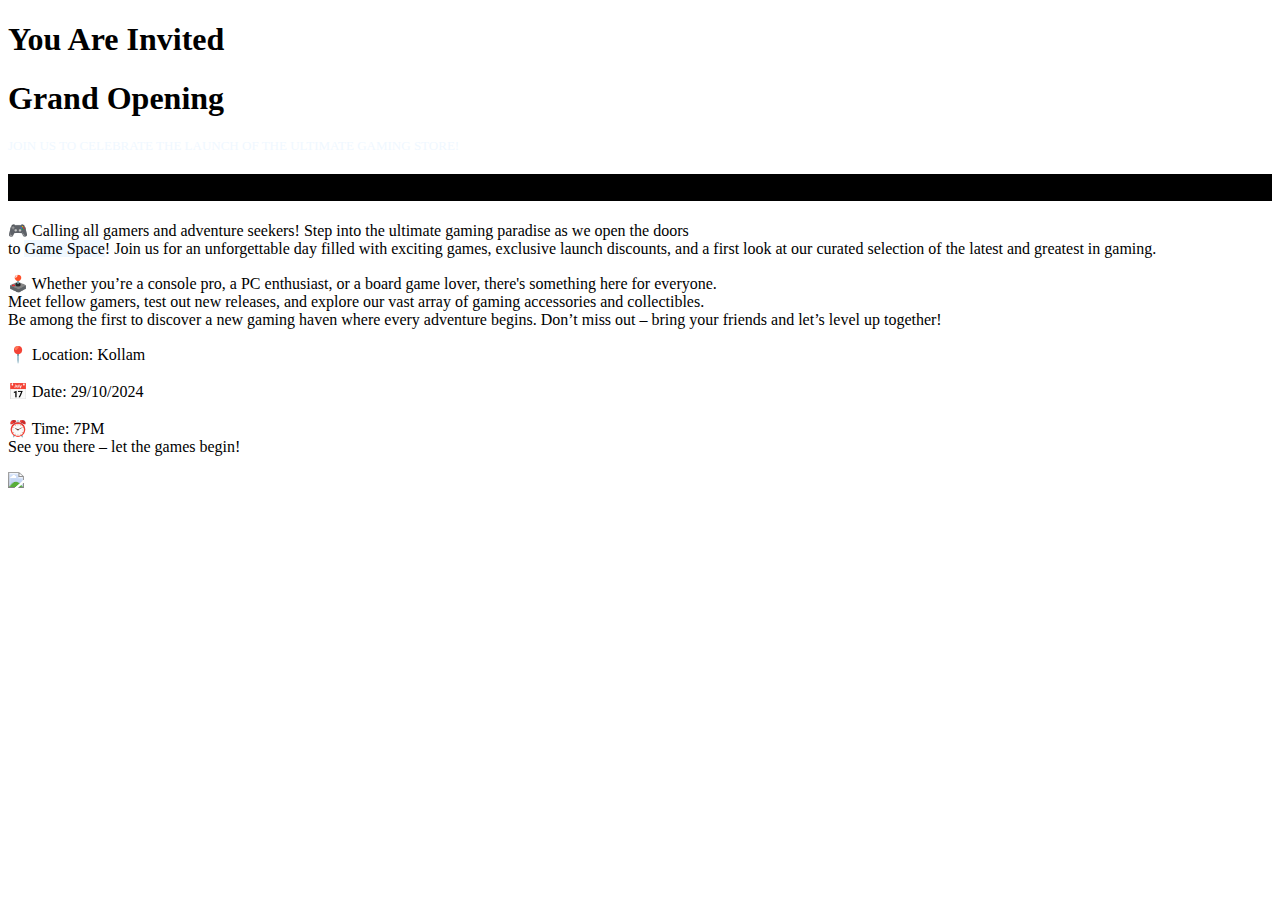
==== index.html @ 129b89d2 "Rename invitation.html to index.html" ====
<!DOCTYPE html>
<html lang="en">
<head>
    <meta charset="UTF-8">
    <meta name="viewport" content="width=device-width, initial-scale=1.0">
    <title>Invitation card</title>
    <link rel="stylesheet" href="Css/style.css">
    <link rel="icon" href="Css/Images/—Pngtree—neon game console vector_5986524.png " type="image/x-icon">
</head>
<body>

    <div class="image">

    </div>
<h1 class="invitation-heading">You Are Invited</h1>
   
<div class="maincard">
        <div class="card">
            <div class="content">
                <h1>Grand Opening</h1>
                <p style="font-size: 13px; color: aliceblue; text-transform: uppercase;">
                    Join us to celebrate the launch of the ultimate gaming store!

                    <h2 style="background-color: black;">Hover The card.</h3>
                </p>
            </div>
            <div class="para">
                <p>🎮 Calling all gamers and adventure seekers! Step into the ultimate gaming paradise as we open the doors <br> to <span style="background-color: aliceblue; color: black;">Game Space</span>! Join us for an unforgettable day filled with exciting games, exclusive launch discounts, and a first look at our curated selection of the latest and greatest in gaming.</p>
                
                <p>🕹️ Whether you’re a console pro, a PC enthusiast, or a board game lover, there's something here for everyone. <br> Meet fellow gamers, test out new releases, and explore our vast array of gaming accessories and collectibles.<br>
                
                Be among the first to discover a new gaming haven where every adventure begins. Don’t miss out – bring your friends and let’s level up together!</p>
                
                <p>📍 Location: Kollam<br><br>
                📅 Date: 29/10/2024<br><br>
                ⏰ Time: 7PM<br>
                
                See you there – let the games begin!</p>
            </div>
        </div>
    </div>
    <div class="logo">
        <img src="Css/Images/—Pngtree—neon game console vector_5986524.png" width="400px">
    </div>


    
  
    
</body>
</html>
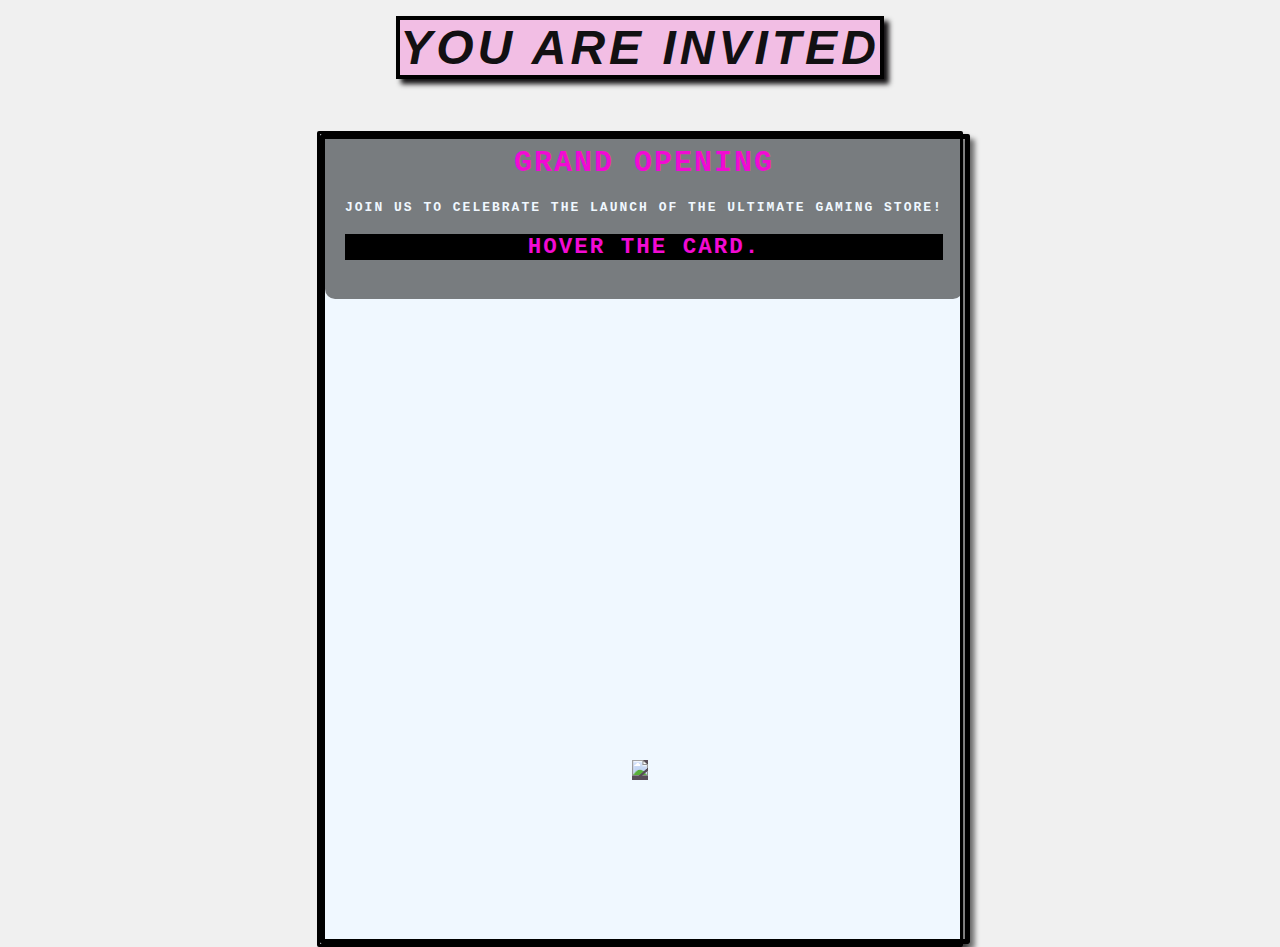
==== commit e9c5cf0c: "Update index.html" ====
--- a/index.html
+++ b/index.html
@@ -4,8 +4,8 @@
     <meta charset="UTF-8">
     <meta name="viewport" content="width=device-width, initial-scale=1.0">
     <title>Invitation card</title>
-    <link rel="stylesheet" href="Css/style.css">
-    <link rel="icon" href="Css/Images/—Pngtree—neon game console vector_5986524.png " type="image/x-icon">
+    <link rel="stylesheet" href="style.css">
+    <link rel="icon" href="—Pngtree—neon game console vector_5986524.png " type="image/x-icon">
 </head>
 <body>
 
--- a/style.css
+++ b/style.css
@@ -0,0 +1,103 @@
+body {
+    display: flex;
+    flex-direction: column;
+    justify-content: center;
+    align-items: center;
+    height: 100vh;
+    margin: 0;
+    background-color: #f0f0f0;
+    background-image: url("Images/image.png");
+}
+
+.card {
+    position: relative;
+    border: 5px solid black;
+    width: 640px;
+    height: 800px;
+    background-image: url(Images/background.jpg); 
+    background-size: cover;
+    filter: blur(px);
+    box-shadow: 5px 5px 5px rgba(0, 0, 0, 0.5);
+    border-radius: 2px;
+    transition: background-color 0.3s ease; 
+    overflow: hidden; 
+}
+
+.maincard {
+    border: 3px solid black;
+    width: 640px;
+    border-radius: 2px;
+    box-shadow: 5px 5px 5px rgba(0, 0, 0, 0.5);
+    background-color: aliceblue;
+    margin: auto;
+    margin-top: 50px;
+}
+
+.card:hover {
+    cursor: pointer;
+}
+
+.content {
+    position: absolute;
+    bottom: 40rem; 
+    left: 0rem;
+    font-weight: bold;
+    font-family: monospace;
+    text-transform: uppercase;
+    letter-spacing: 2px;
+    color: rgb(242, 10, 211);
+    text-align: center;
+    background: rgba(0, 0, 0, 0.5); 
+    padding: 20px;
+    border-radius: 10px;
+    font-size: 15px;
+}
+
+.para {
+    opacity: 0; 
+    transition: opacity 0.5s ease-in-out;
+    position: absolute;
+    bottom: 5rem;
+
+    font-family: 'Gill Sans', 'Gill Sans MT', Calibri, 'Trebuchet MS', sans-serif;
+    font-weight: bold;
+    color: rgb(15, 12, 15);
+    left: 1rem;
+    width: 620px; 
+    letter-spacing: 3px;
+    font-size: 18px;
+    background-color: rgba(243, 177, 225, 0.8);
+    box-shadow: 0 4px 2px rgba(0, 0, 0, 0.2);
+    padding: 4px;
+    z-index: 1; 
+
+}
+
+
+.card:hover .para {
+    opacity: 1; 
+}
+.logo{
+    position: absolute;
+    bottom: 120px;
+    background-color: rgba(49, 33, 45, 0.8);
+}
+.card:hover .logo{
+    opacity: 0;
+}
+.invitation-heading {
+    font-size: 3rem;
+    color: #121012;
+    border: 4px solid black;
+    background-color: rgba(243, 177, 225, 0.8);
+    text-align: center;
+    font-style: italic;
+    box-shadow: 5px 5px 5px;
+    font-family:'Trebuchet MS', 'Lucida Sans Unicode', 'Lucida Grande', 'Lucida Sans', Arial, sans-serif;
+    font-weight: bold;
+    text-transform: uppercase;
+    letter-spacing: 4px;
+    position: relative;
+    top: 30px;
+    
+}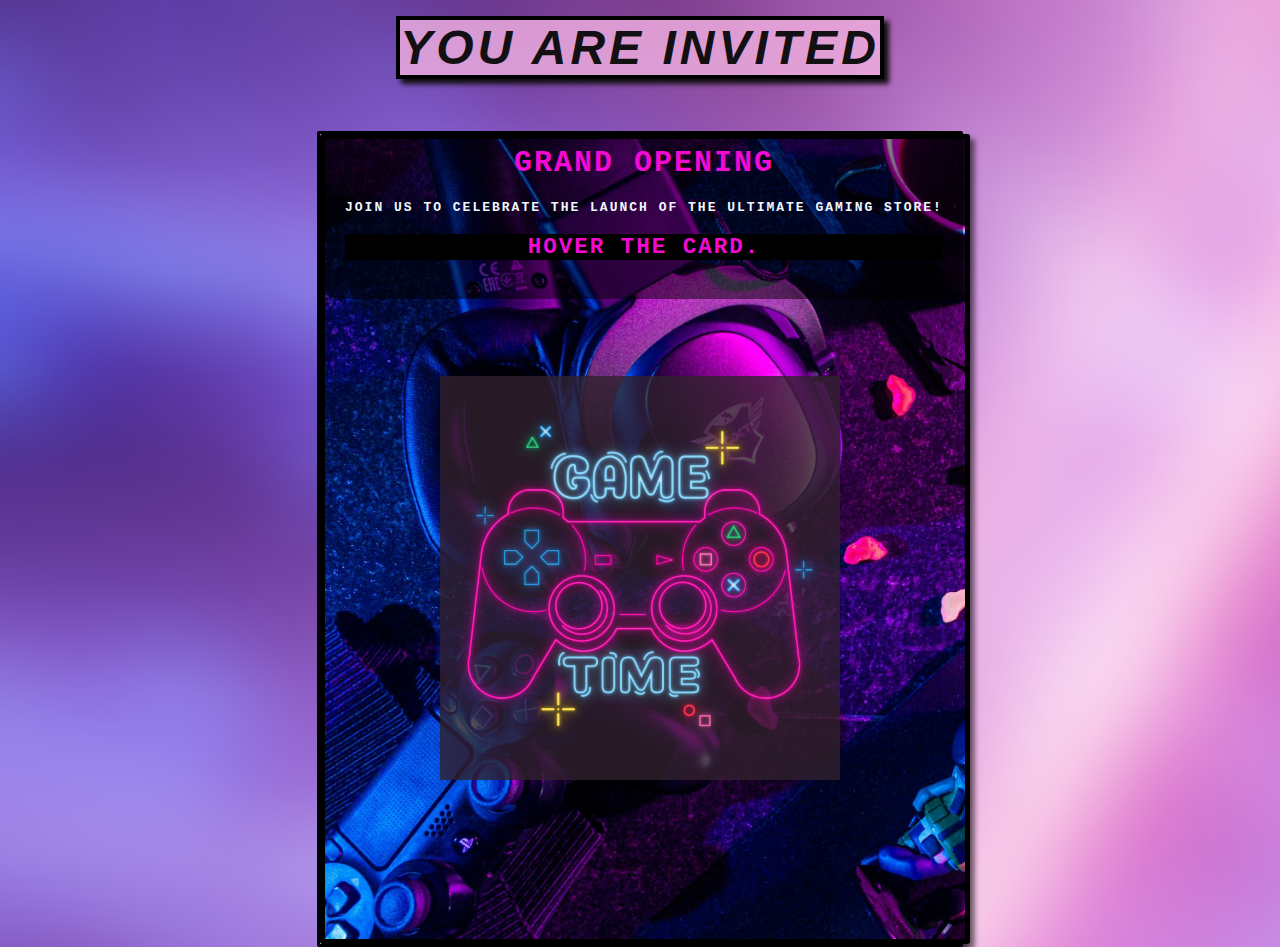
==== commit cf2ea290: "Update index.html" ====
--- a/index.html
+++ b/index.html
@@ -40,7 +40,7 @@
         </div>
     </div>
     <div class="logo">
-        <img src="Css/Images/—Pngtree—neon game console vector_5986524.png" width="400px">
+        <img src="—Pngtree—neon game console vector_5986524.png" width="400px">
     </div>
 
 
--- a/style.css
+++ b/style.css
@@ -6,7 +6,7 @@
     height: 100vh;
     margin: 0;
     background-color: #f0f0f0;
-    background-image: url("Images/image.png");
+    background-image: url("image.png");
 }
 
 .card {
@@ -14,7 +14,7 @@
     border: 5px solid black;
     width: 640px;
     height: 800px;
-    background-image: url(Images/background.jpg); 
+    background-image: url(background.jpg); 
     background-size: cover;
     filter: blur(px);
     box-shadow: 5px 5px 5px rgba(0, 0, 0, 0.5);
@@ -100,4 +100,4 @@
     position: relative;
     top: 30px;
     
-}+}
